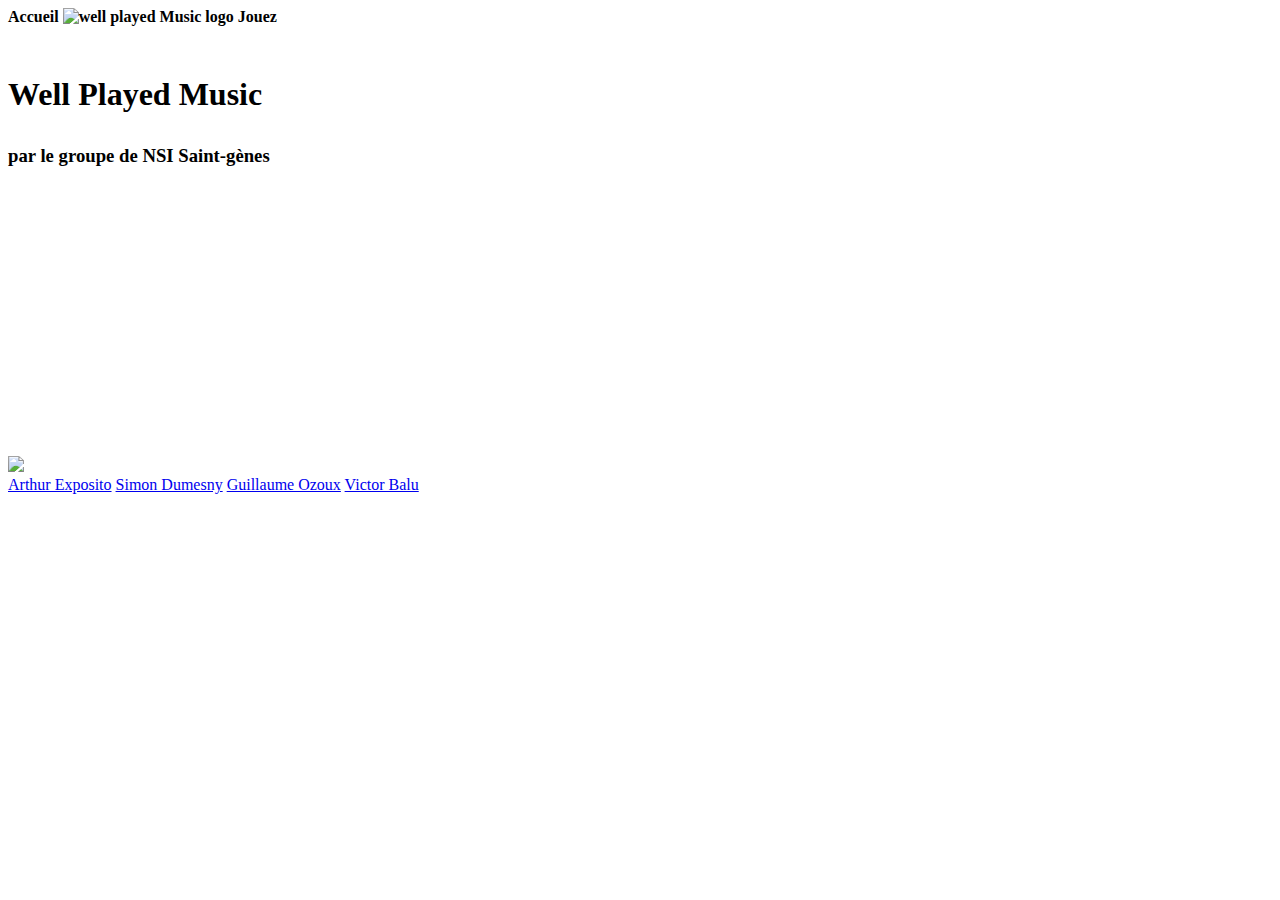
==== templates/acceuil.html @ 79969e46 "Update acceuil.html" ====
<!DOCTYPE html>     
<html lang="fr" lang="en">
  <head>
    <meta charset="UTF-8" />
    <meta name="viewport" content="width=device-width, initial-scale=1, viewport-fit=cover" />
    <link href="static/CSS/style_acc.css" rel="stylesheet" type="text/css" />
    <title>Well Played Music - Acceuil</title>
    <link rel="icon" type="image/png" sizes="16x16" href="static/iconewellplaymusicfinalversion.png" />
  </head>
  <body>
    <div id="top-menu">
      <strong>
        <a class="active" onclick="window.location.href = '/'">Accueil</a>
        <b aria-label="logo" href="/"><img src="static/iconewellplaymusicfinalversion.png" alt="well played Music logo" width="50" height="50"></b>
        <a onclick="window.location.href = '/jouer'">Jouez</a>
      </strong>
    </div>
    <div id="en-tete">
      <header>
        <br>
        <h1><p>Well Played Music</p></h1>
        <h3><p>par le groupe de NSI Saint-gènes</p></h3>
      </header>
    </div>
    <br>
    <main id="page_main">
      <article style="color:rgb(255,255,255);">
        <div class="zone_gauche">
          <p style='color:rgb(255,255,255); text-align:justify; font-size: 22px; font-family: -apple-system, BlinkMacSystemFont, "Segoe UI", Roboto, Oxygen, Ubuntu, Cantarell, "Open Sans", "Helvetica Neue", sans-serif;'>
            Qui sommes-nous ? <br><br>
            Nous sommes une classe de terminale en spécialité N.S.I (Numérique et Science de l’Informatique)
            au lycée Saint-Genès LaSalle à Bordeaux. Afin de clôturer notre année par un projet, nous avons décidé de
            nous lancer un défi : créer un site web  musical et intéractif, nécessitant de nombreuses compétences dans des domaines
            bien variés (musique, design, programmation, etc…) ! <br>
            Notre équipe est constituée de la promotion
            2021-2022 au grand complet : Arthur Exposito, Victor Balu, Simon Dumesny et Guillaume Ozoux ; et
            oui, le succès de la spécialité NSI est tellement grand que nous ne sommes que 4 !
          </p>
        </div>
      </article>
        <article>
            <div class="zone_droite">
                <img src="static/img_nsi_2.jpg">
            </div>
        </article>
    </main>

      <div class="bas_de_page">
        <a href="https://www.instagram.com/arthur_expst/?hl=fr" target=_blank>Arthur Exposito</a>
        <a href="https://www.instagram.com/simon.dmy/?hl=fr" target=_blank>Simon Dumesny</a>
        <a href="https://www.instagram.com/ozouxguillaume/?hl=fr" target=_blank>Guillaume Ozoux</a>
        <a href="https://www.instagram.com/vic_b.dx/?hl=fr" target=_blank>Victor Balu</a>
      </div>

    <script src="static/JS/main.js"></script>
  </body>
</html>
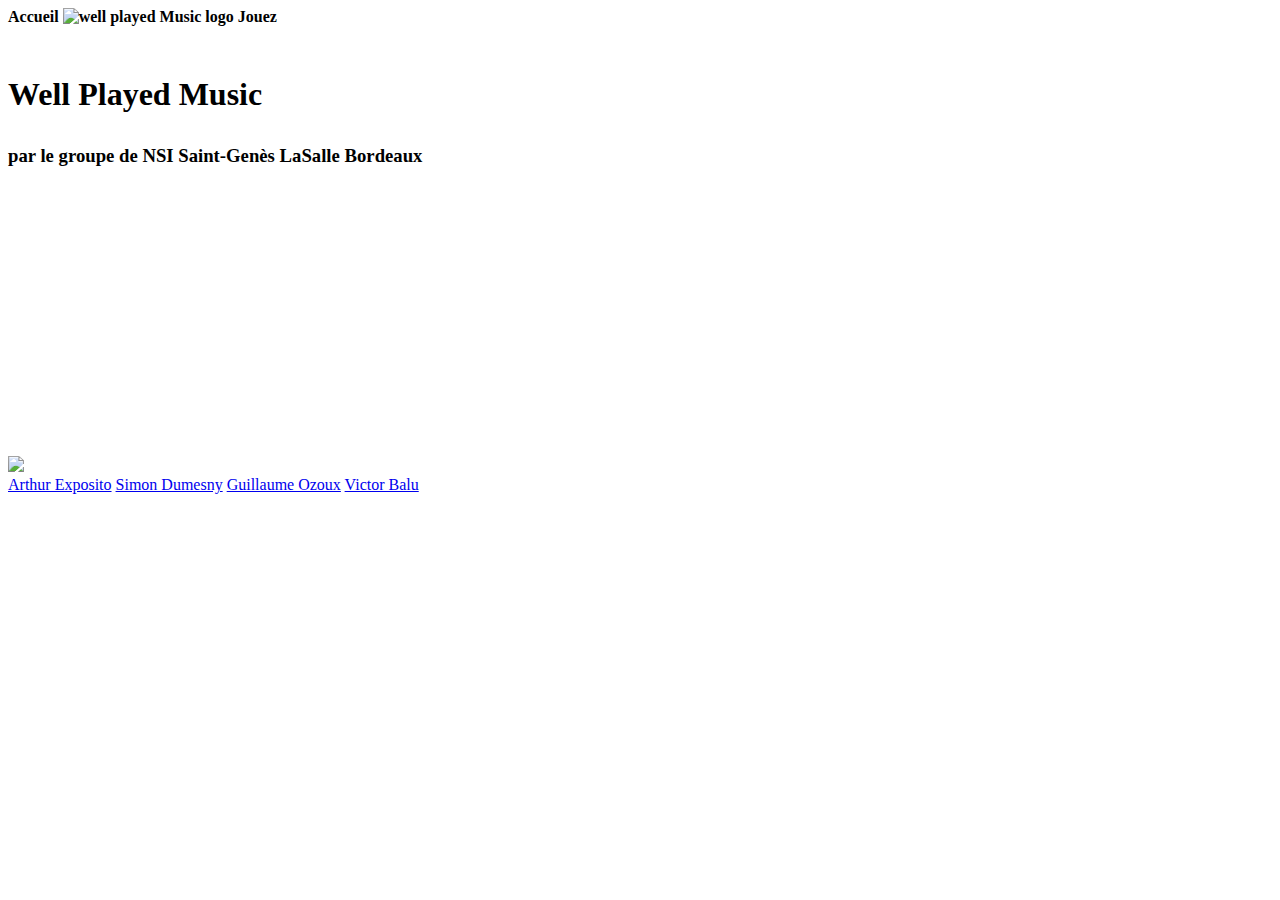
==== commit d1b12cb4: "Update acceuil.html" ====
--- a/templates/acceuil.html
+++ b/templates/acceuil.html
@@ -19,7 +19,7 @@
       <header>
         <br>
         <h1><p>Well Played Music</p></h1>
-        <h3><p>par le groupe de NSI Saint-gènes</p></h3>
+        <h3><p>par le groupe de NSI Saint-Genès LaSalle Bordeaux</p></h3>
       </header>
     </div>
     <br>
@@ -40,7 +40,7 @@
       </article>
         <article>
             <div class="zone_droite">
-                <img src="static/img_nsi_2.jpg">
+                <img src="static/img_nsi_1.jpg">
             </div>
         </article>
     </main>
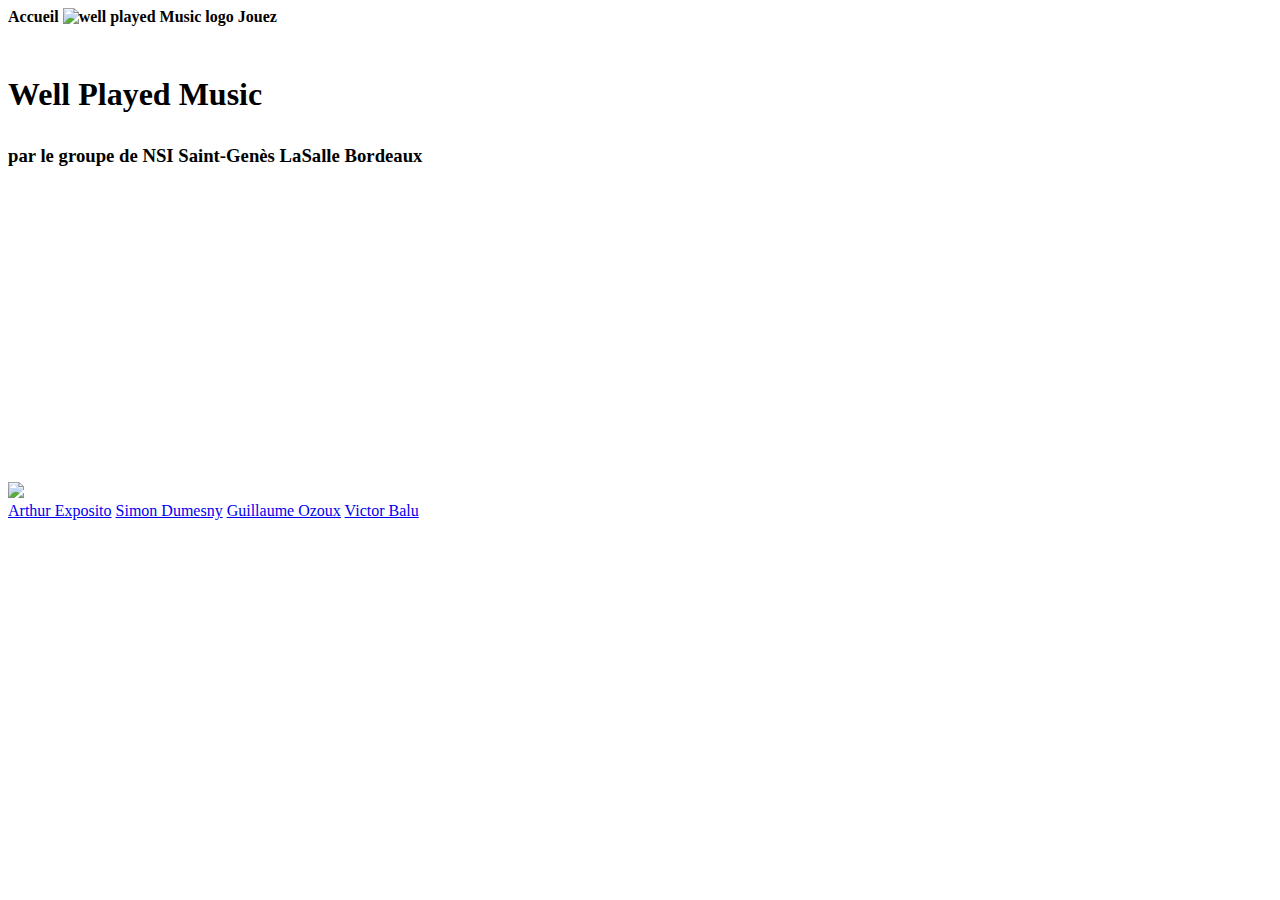
==== commit 281beb92: "Update acceuil.html" ====
--- a/templates/acceuil.html
+++ b/templates/acceuil.html
@@ -34,7 +34,7 @@
             bien variés (musique, design, programmation, etc…) ! <br>
             Notre équipe est constituée de la promotion
             2021-2022 au grand complet : Arthur Exposito, Victor Balu, Simon Dumesny et Guillaume Ozoux ; et
-            oui, le succès de la spécialité NSI est tellement grand que nous ne sommes que 4 !
+            oui, le succès de la spécialité NSI est tellement grand que nous ne sommes que 4 (avec la précieuse aide de notre professeur Joël Rivet !!
           </p>
         </div>
       </article>
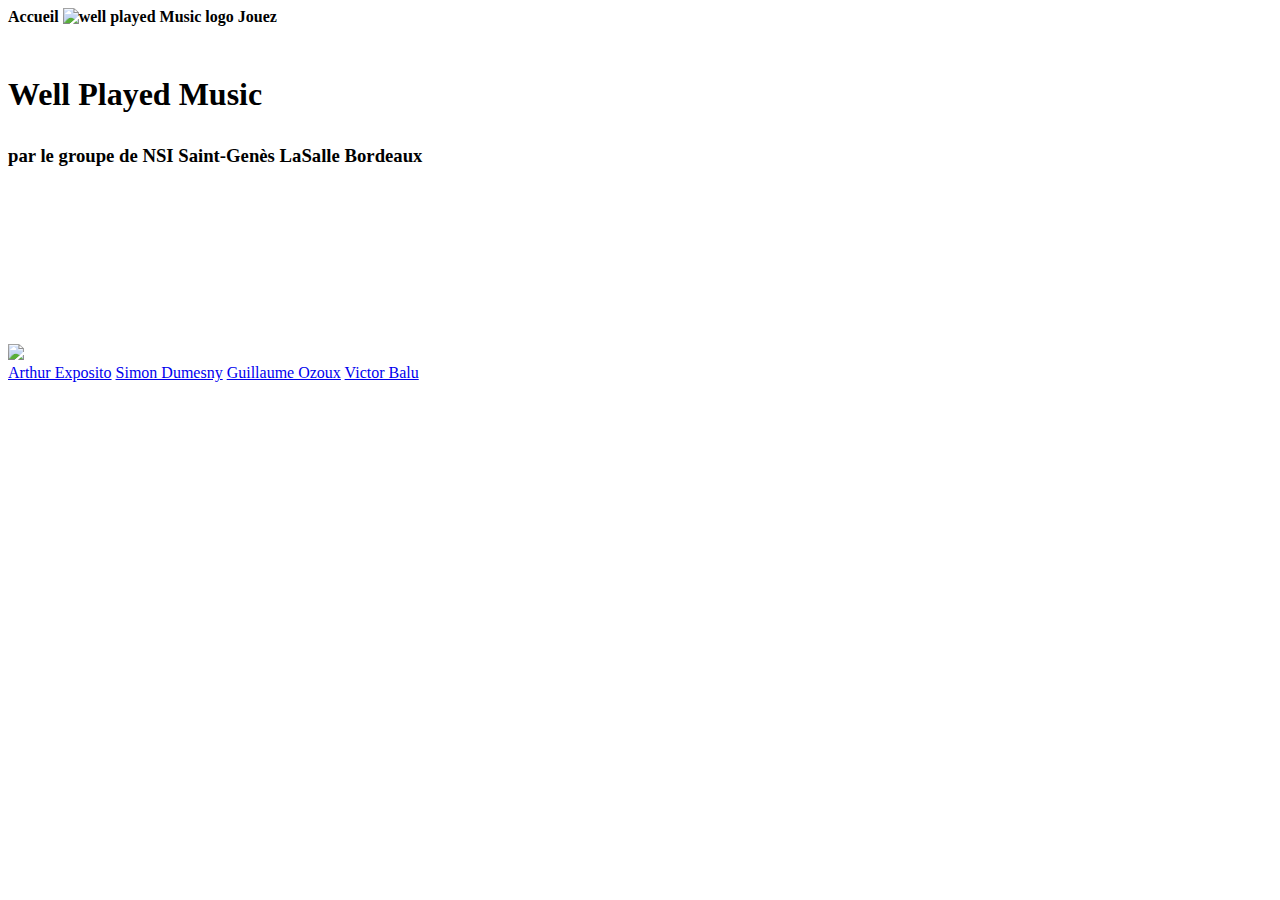
==== commit 408982d1: "Update acceuil.html" ====
--- a/templates/acceuil.html
+++ b/templates/acceuil.html
@@ -26,7 +26,7 @@
     <main id="page_main">
       <article style="color:rgb(255,255,255);">
         <div class="zone_gauche">
-          <p style='color:rgb(255,255,255); text-align:justify; font-size: 22px; font-family: -apple-system, BlinkMacSystemFont, "Segoe UI", Roboto, Oxygen, Ubuntu, Cantarell, "Open Sans", "Helvetica Neue", sans-serif;'>
+          <p>
             Qui sommes-nous ? <br><br>
             Nous sommes une classe de terminale en spécialité N.S.I (Numérique et Science de l’Informatique)
             au lycée Saint-Genès LaSalle à Bordeaux. Afin de clôturer notre année par un projet, nous avons décidé de
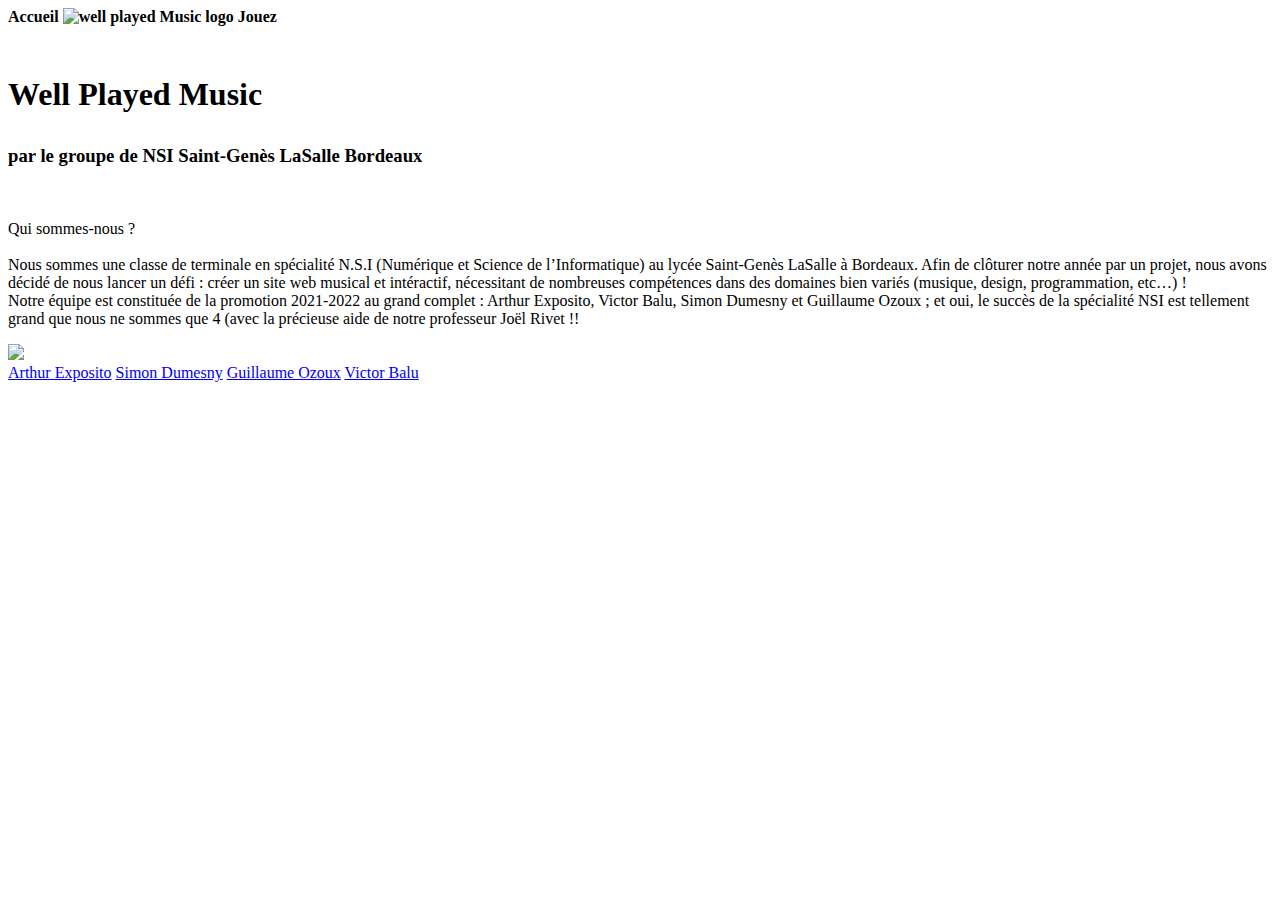
==== commit 3dba437f: "Update acceuil.html" ====
--- a/templates/acceuil.html
+++ b/templates/acceuil.html
@@ -24,7 +24,7 @@
     </div>
     <br>
     <main id="page_main">
-      <article style="color:rgb(255,255,255);">
+      <article>
         <div class="zone_gauche">
           <p>
             Qui sommes-nous ? <br><br>
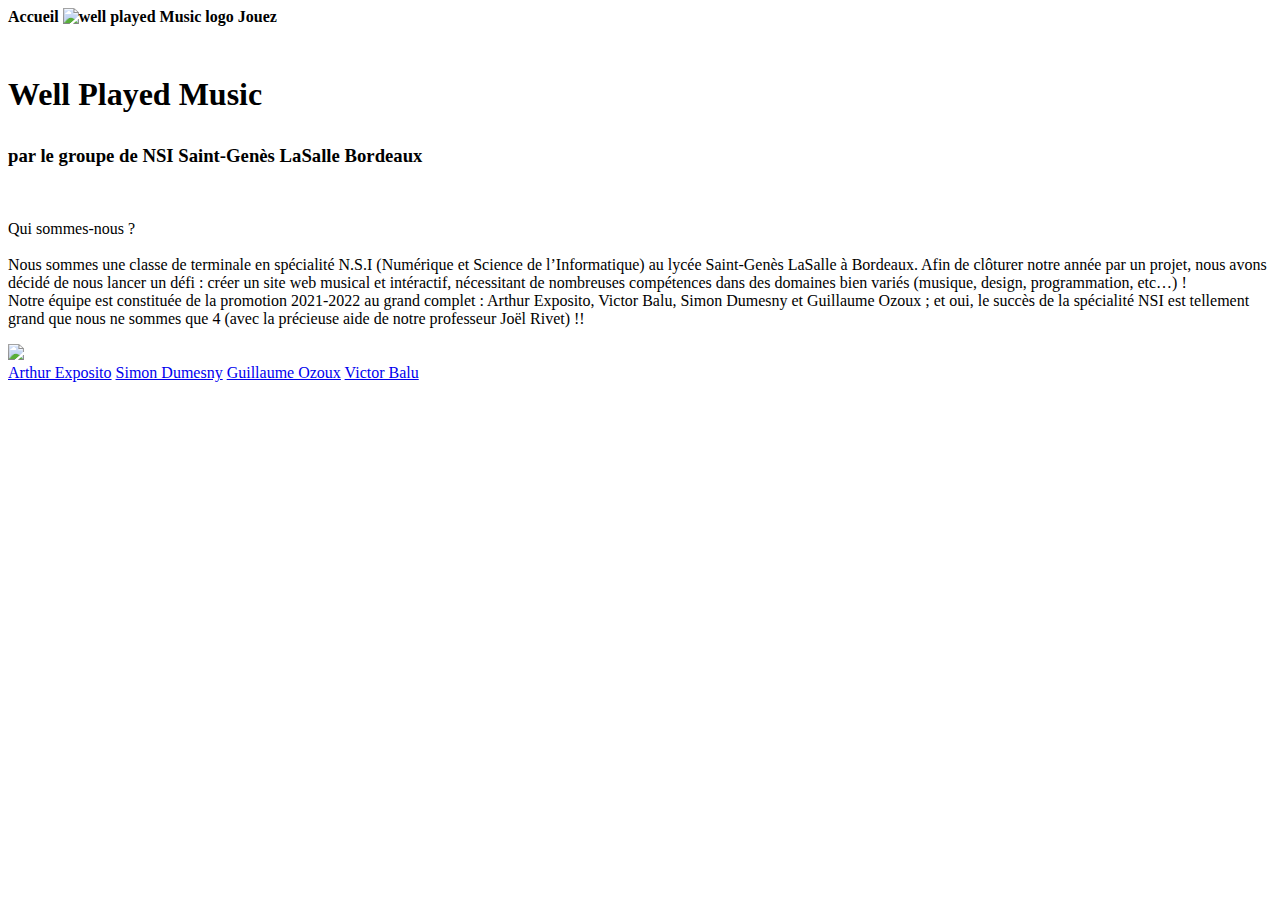
==== commit 7abebbcc: "Update acceuil.html" ====
--- a/templates/acceuil.html
+++ b/templates/acceuil.html
@@ -34,7 +34,7 @@
             bien variés (musique, design, programmation, etc…) ! <br>
             Notre équipe est constituée de la promotion
             2021-2022 au grand complet : Arthur Exposito, Victor Balu, Simon Dumesny et Guillaume Ozoux ; et
-            oui, le succès de la spécialité NSI est tellement grand que nous ne sommes que 4 (avec la précieuse aide de notre professeur Joël Rivet !!
+            oui, le succès de la spécialité NSI est tellement grand que nous ne sommes que 4 (avec la précieuse aide de notre professeur Joël Rivet) !!
           </p>
         </div>
       </article>
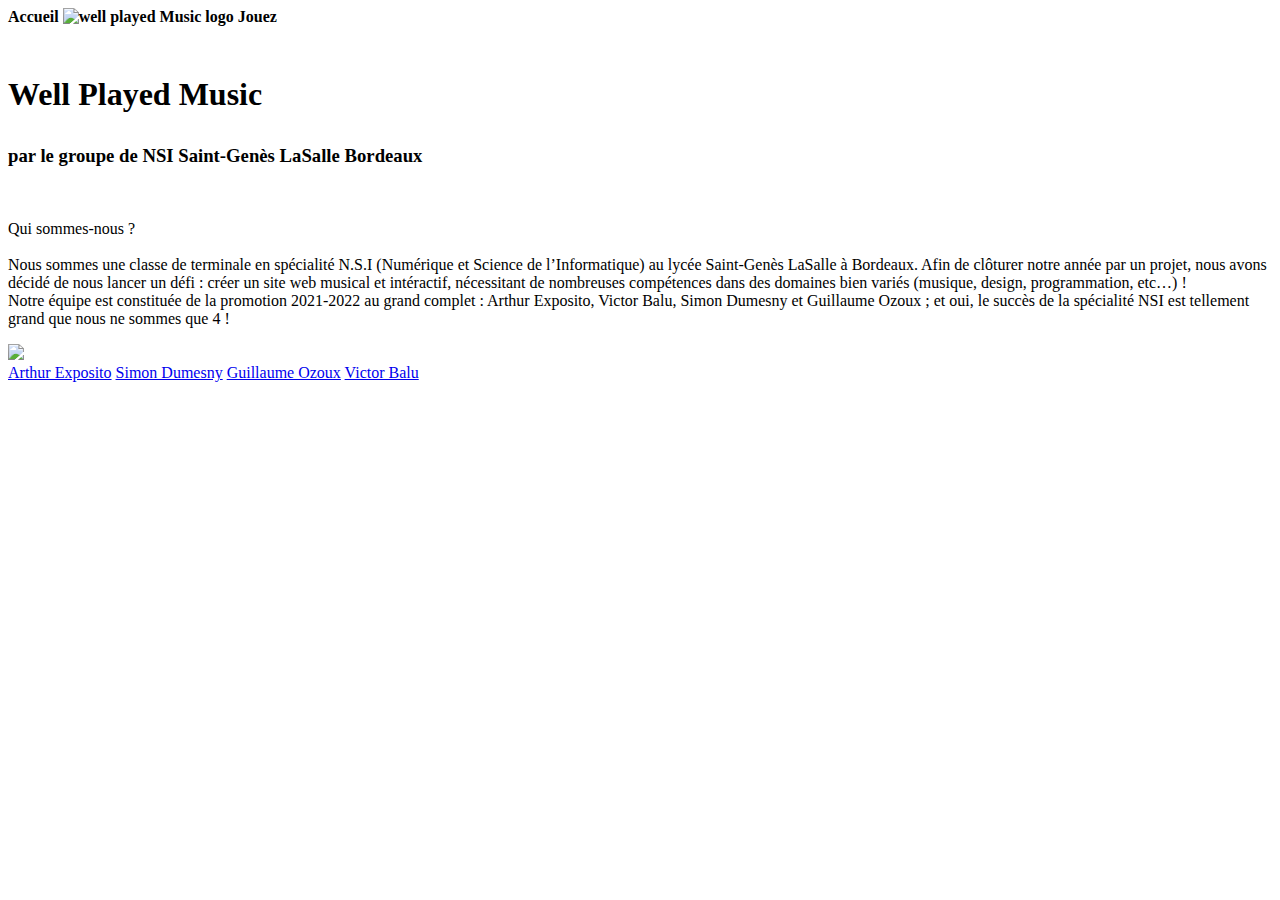
==== commit d842aedd: "Update acceuil.html" ====
--- a/templates/acceuil.html
+++ b/templates/acceuil.html
@@ -34,7 +34,7 @@
             bien variés (musique, design, programmation, etc…) ! <br>
             Notre équipe est constituée de la promotion
             2021-2022 au grand complet : Arthur Exposito, Victor Balu, Simon Dumesny et Guillaume Ozoux ; et
-            oui, le succès de la spécialité NSI est tellement grand que nous ne sommes que 4 (avec la précieuse aide de notre professeur Joël Rivet) !!
+            oui, le succès de la spécialité NSI est tellement grand que nous ne sommes que 4 !
           </p>
         </div>
       </article>
